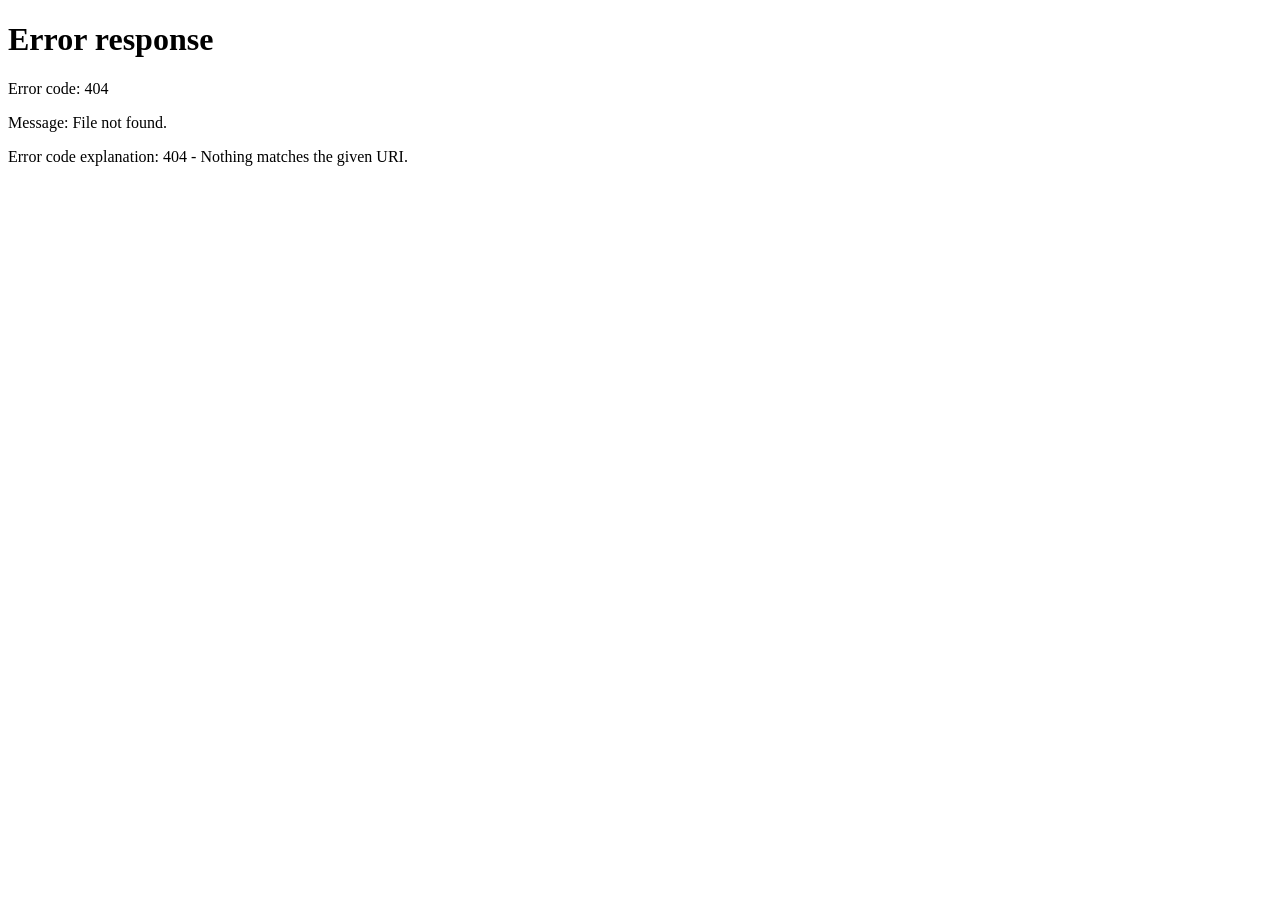
==== frontend/templates/index.html @ 8d9b3cc4 "feature: loging functional" ====
<!DOCTYPE html>
<html lang="ru">
<head>
    <meta charset="UTF-8">
    <meta name="viewport" content="width=device-width, initial-scale=1.0">
    <title>Каталог продуктов</title>
    <link rel="stylesheet" href="/static/css/style.css">
</head>
<body>

<div id="app" style="display:none">
    <p>Главная страница</p>
    <button onclick="logout()">Выйти</button>
</div>

<script>
    (async function checkAuth() {
        try {
            const resp = await fetch('/api/auth/me', { credentials: 'same-origin' });
            if (!resp.ok) {
                window.location.replace('/login');
                return;
            }
            const user = await resp.json();
            localStorage.setItem('user', JSON.stringify({
                username: user.username,
                role: user.role
            }));
            document.getElementById('app').style.display = '';
        } catch {
            window.location.replace('/login');
        }
    })();

    async function logout() {
        await fetch('/api/auth/logout', { method: 'POST', credentials: 'same-origin' });
        localStorage.removeItem('user');
        window.location.replace('/login');
    }
</script>

</body>
</html>
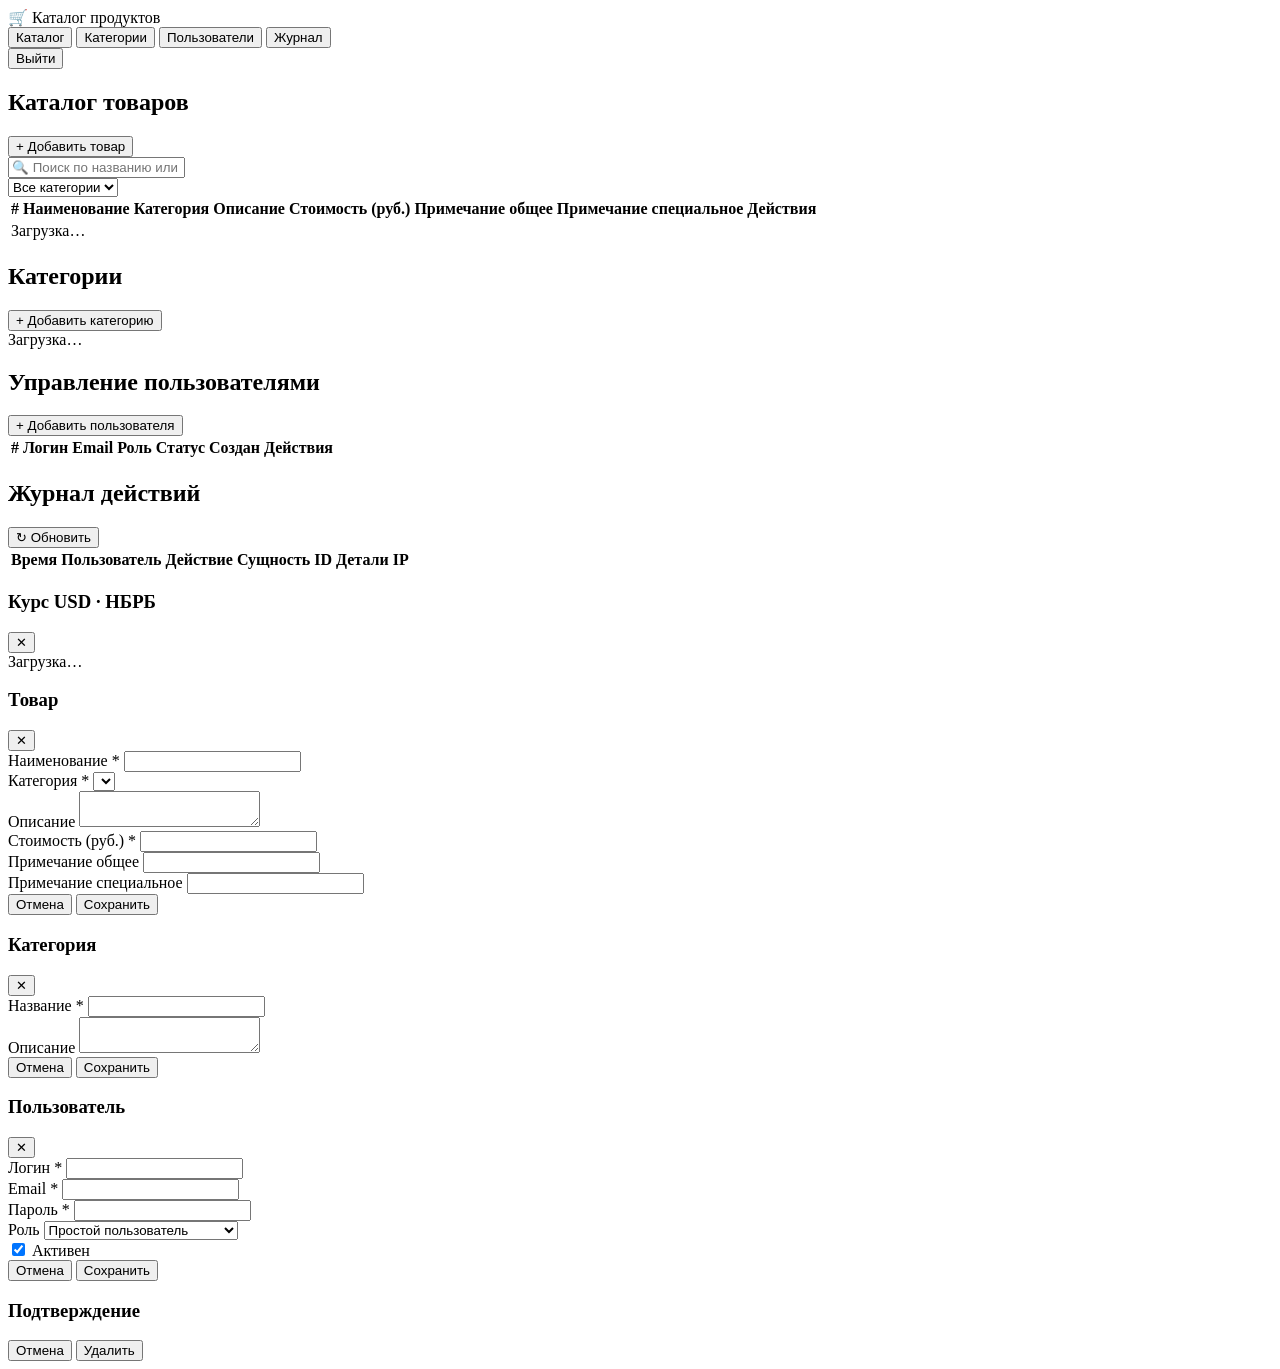
==== commit c793fe4f: "front: main page last versions of files" ====
--- a/frontend/templates/index.html
+++ b/frontend/templates/index.html
@@ -5,39 +5,275 @@
     <meta name="viewport" content="width=device-width, initial-scale=1.0">
     <title>Каталог продуктов</title>
     <link rel="stylesheet" href="/static/css/style.css">
+    <link rel="stylesheet" href="/static/css/main.css">
 </head>
 <body>
 
-<div id="app" style="display:none">
-    <p>Главная страница</p>
-    <button onclick="logout()">Выйти</button>
-</div>
-
-<script>
-    (async function checkAuth() {
-        try {
-            const resp = await fetch('/api/auth/me', { credentials: 'same-origin' });
-            if (!resp.ok) {
-                window.location.replace('/login');
-                return;
-            }
-            const user = await resp.json();
-            localStorage.setItem('user', JSON.stringify({
-                username: user.username,
-                role: user.role
-            }));
-            document.getElementById('app').style.display = '';
-        } catch {
-            window.location.replace('/login');
-        }
-    })();
-
-    async function logout() {
-        await fetch('/api/auth/logout', { method: 'POST', credentials: 'same-origin' });
-        localStorage.removeItem('user');
-        window.location.replace('/login');
-    }
-</script>
-
+<header class="header">
+    <div class="header-inner">
+        <div class="header-brand">
+            <span class="logo-icon">🛒</span>
+            <span class="brand-name">Каталог продуктов</span>
+        </div>
+        <nav class="header-nav">
+            <button class="nav-btn active" data-view="catalog">Каталог</button>
+            <button class="nav-btn" data-view="categories" id="navCategories">Категории</button>
+            <button class="nav-btn hidden" data-view="users" id="navUsers">Пользователи</button>
+            <button class="nav-btn hidden" data-view="logs" id="navLogs">Журнал</button>
+        </nav>
+        <div class="header-user">
+            <span id="userBadge" class="user-badge"></span>
+            <button class="btn btn-outline btn-sm" id="logoutBtn">Выйти</button>
+        </div>
+    </div>
+</header>
+
+<main class="main-container">
+    <div id="viewCatalog" class="view active">
+        <div class="view-header">
+            <h2>Каталог товаров</h2>
+            <button class="btn btn-primary" id="addProductBtn">+ Добавить товар</button>
+        </div>
+
+        <div class="filters-bar">
+            <div class="search-wrap">
+                <input type="text" id="searchInput" class="input-search" placeholder="🔍 Поиск по названию или описанию…">
+            </div>
+            <select id="categoryFilter" class="select-filter">
+                <option value="">Все категории</option>
+            </select>
+        </div>
+
+        <div class="table-wrapper">
+            <table class="data-table" id="productsTable">
+                <thead>
+                    <tr>
+                        <th>#</th>
+                        <th>Наименование</th>
+                        <th>Категория</th>
+                        <th>Описание</th>
+                        <th>Стоимость (руб.)</th>
+                        <th>Примечание общее</th>
+                        <th id="thSpecial" class="hidden">Примечание специальное</th>
+                        <th>Действия</th>
+                    </tr>
+                </thead>
+                <tbody id="productsBody">
+                    <tr><td colspan="8" class="loading-cell">Загрузка…</td></tr>
+                </tbody>
+            </table>
+        </div>
+        <div class="pagination" id="pagination"></div>
+    </div>
+
+    <!-- categories -->
+    <div id="viewCategories" class="view">
+        <div class="view-header">
+            <h2>Категории</h2>
+            <button class="btn btn-primary hidden" id="addCategoryBtn">+ Добавить категорию</button>
+        </div>
+        <div class="categories-grid" id="categoriesGrid">
+            <div class="loading-cell">Загрузка…</div>
+        </div>
+    </div>
+
+    <!-- users -->
+    <div id="viewUsers" class="view">
+        <div class="view-header">
+            <h2>Управление пользователями</h2>
+            <button class="btn btn-primary" id="addUserBtn">+ Добавить пользователя</button>
+        </div>
+        <div class="table-wrapper">
+            <table class="data-table">
+                <thead>
+                    <tr>
+                        <th>#</th>
+                        <th>Логин</th>
+                        <th>Email</th>
+                        <th>Роль</th>
+                        <th>Статус</th>
+                        <th>Создан</th>
+                        <th>Действия</th>
+                    </tr>
+                </thead>
+                <tbody id="usersBody"></tbody>
+            </table>
+        </div>
+    </div>
+
+    <!-- ─logs -->
+    <div id="viewLogs" class="view">
+        <div class="view-header">
+            <h2>Журнал действий</h2>
+            <button class="btn btn-outline btn-sm" id="refreshLogsBtn">↻ Обновить</button>
+        </div>
+        <div class="table-wrapper">
+            <table class="data-table">
+                <thead>
+                    <tr>
+                        <th>Время</th>
+                        <th>Пользователь</th>
+                        <th>Действие</th>
+                        <th>Сущность</th>
+                        <th>ID</th>
+                        <th>Детали</th>
+                        <th>IP</th>
+                    </tr>
+                </thead>
+                <tbody id="logsBody"></tbody>
+            </table>
+        </div>
+    </div>
+
+</main>
+
+<!-- modals-->
+
+<div id="currencyModal" class="modal-overlay hidden">
+    <div class="modal">
+        <div class="modal-header">
+            <h3>Курс USD · НБРБ</h3>
+            <button class="modal-close" data-close="currencyModal">✕</button>
+        </div>
+        <div class="modal-body" id="currencyModalBody">
+            <div class="loading-cell">Загрузка…</div>
+        </div>
+    </div>
+</div>
+
+<div id="productModal" class="modal-overlay hidden">
+    <div class="modal modal-lg">
+        <div class="modal-header">
+            <h3 id="productModalTitle">Товар</h3>
+            <button class="modal-close" data-close="productModal">✕</button>
+        </div>
+        <div class="modal-body">
+            <form id="productForm">
+                <input type="hidden" id="productId">
+                <div class="form-row">
+                    <div class="form-group">
+                        <label>Наименование *</label>
+                        <input type="text" id="pName" required class="input">
+                    </div>
+                    <div class="form-group">
+                        <label>Категория *</label>
+                        <select id="pCategory" required class="select"></select>
+                    </div>
+                </div>
+                <div class="form-group">
+                    <label>Описание</label>
+                    <textarea id="pDescription" class="textarea" rows="2"></textarea>
+                </div>
+                <div class="form-row">
+                    <div class="form-group">
+                        <label>Стоимость (руб.) *</label>
+                        <input type="number" id="pPrice" required min="0.01" step="0.01" class="input">
+                    </div>
+                    <div class="form-group">
+                        <label>Примечание общее</label>
+                        <input type="text" id="pNoteGeneral" class="input">
+                    </div>
+                </div>
+                <div class="form-group" id="noteSpecialGroup" class="hidden">
+                    <label>Примечание специальное</label>
+                    <input type="text" id="pNoteSpecial" class="input">
+                </div>
+                <div id="productFormError" class="alert alert-error hidden"></div>
+                <div class="modal-actions">
+                    <button type="button" class="btn btn-outline" data-close="productModal">Отмена</button>
+                    <button type="submit" class="btn btn-primary" id="productSaveBtn">Сохранить</button>
+                </div>
+            </form>
+        </div>
+    </div>
+</div>
+
+<div id="categoryModal" class="modal-overlay hidden">
+    <div class="modal">
+        <div class="modal-header">
+            <h3 id="categoryModalTitle">Категория</h3>
+            <button class="modal-close" data-close="categoryModal">✕</button>
+        </div>
+        <div class="modal-body">
+            <form id="categoryForm">
+                <input type="hidden" id="categoryId">
+                <div class="form-group">
+                    <label>Название *</label>
+                    <input type="text" id="catName" required class="input">
+                </div>
+                <div class="form-group">
+                    <label>Описание</label>
+                    <textarea id="catDescription" class="textarea" rows="2"></textarea>
+                </div>
+                <div id="categoryFormError" class="alert alert-error hidden"></div>
+                <div class="modal-actions">
+                    <button type="button" class="btn btn-outline" data-close="categoryModal">Отмена</button>
+                    <button type="submit" class="btn btn-primary">Сохранить</button>
+                </div>
+            </form>
+        </div>
+    </div>
+</div>
+
+<div id="userModal" class="modal-overlay hidden">
+    <div class="modal">
+        <div class="modal-header">
+            <h3 id="userModalTitle">Пользователь</h3>
+            <button class="modal-close" data-close="userModal">✕</button>
+        </div>
+        <div class="modal-body">
+            <form id="userForm">
+                <input type="hidden" id="userId">
+                <div class="form-group" id="usernameGroup">
+                    <label>Логин *</label>
+                    <input type="text" id="uUsername" class="input">
+                </div>
+                <div class="form-group" id="emailGroup">
+                    <label>Email *</label>
+                    <input type="email" id="uEmail" class="input">
+                </div>
+                <div class="form-group" id="passwordGroup">
+                    <label>Пароль *</label>
+                    <input type="password" id="uPassword" class="input">
+                </div>
+                <div class="form-group">
+                    <label>Роль</label>
+                    <select id="uRole" class="select">
+                        <option value="simple">Простой пользователь</option>
+                        <option value="advanced">Продвинутый пользователь</option>
+                        <option value="admin">Администратор</option>
+                    </select>
+                </div>
+                <div class="form-group" id="activeGroup">
+                    <label class="checkbox-label">
+                        <input type="checkbox" id="uActive" checked> Активен
+                    </label>
+                </div>
+                <div id="userFormError" class="alert alert-error hidden"></div>
+                <div class="modal-actions">
+                    <button type="button" class="btn btn-outline" data-close="userModal">Отмена</button>
+                    <button type="submit" class="btn btn-primary">Сохранить</button>
+                </div>
+            </form>
+        </div>
+    </div>
+</div>
+
+<div id="confirmModal" class="modal-overlay hidden">
+    <div class="modal modal-sm">
+        <div class="modal-header">
+            <h3>Подтверждение</h3>
+        </div>
+        <div class="modal-body">
+            <p id="confirmText"></p>
+            <div class="modal-actions">
+                <button class="btn btn-outline" id="confirmCancel">Отмена</button>
+                <button class="btn btn-danger" id="confirmOk">Удалить</button>
+            </div>
+        </div>
+    </div>
+</div>
+
+<script src="/static/js/app.js"></script>
 </body>
 </html>
